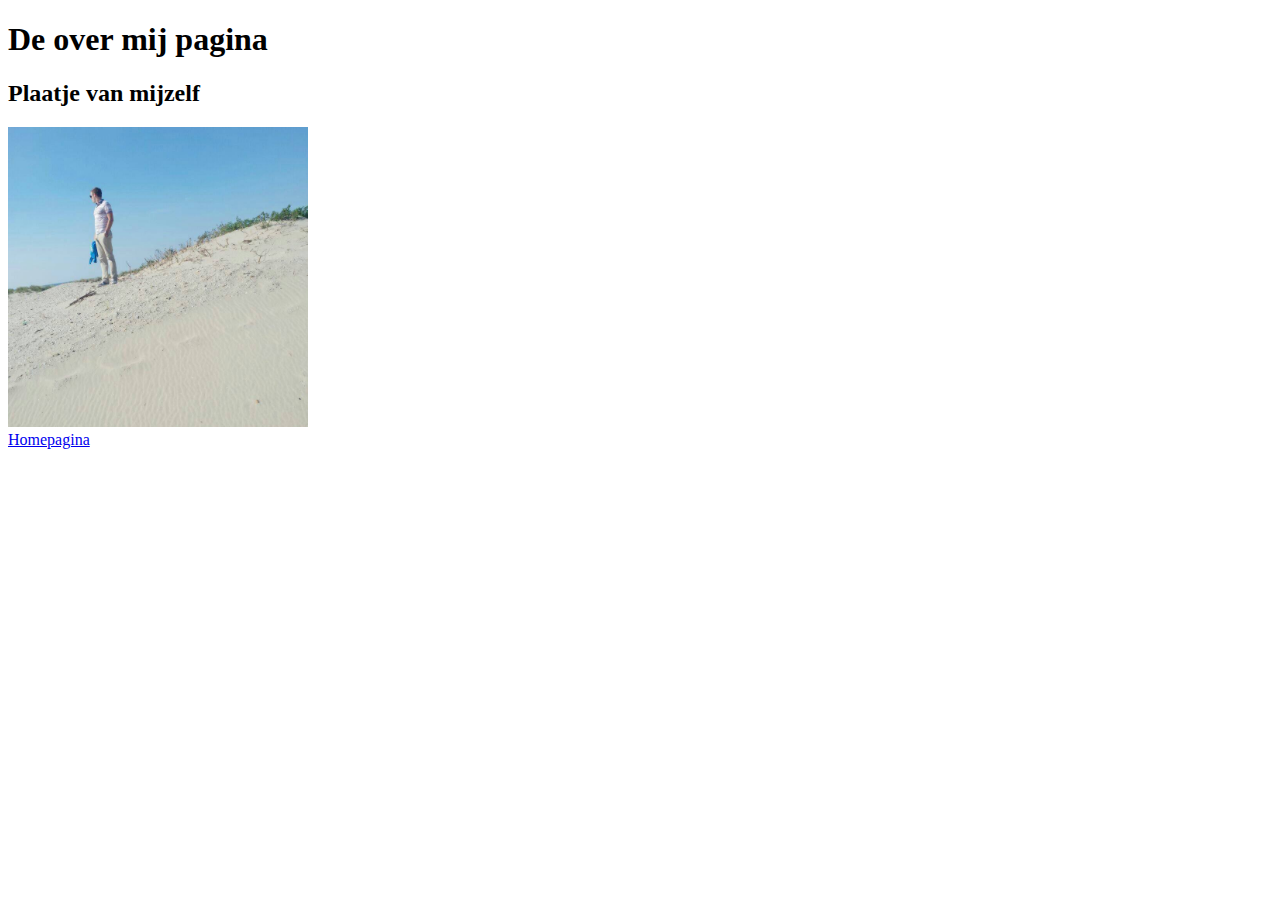
==== About.html @ 679074cb "Add files via upload" ====
<!DOCTYPE html>
 <html>
        <head>
     <!-- hier zet je de code in de head tags -->
          <title> About me page </title>
        </head>
        <body>
          <h1>De over mij pagina</h1>
          <h2>Plaatje van mijzelf</h2>

            <img width="300" src="Casper Strand.jpg" alt="Casper strand"/>
<br>
          
            <a href="index.html" >Homepagina</a>

        </body>
 </html>
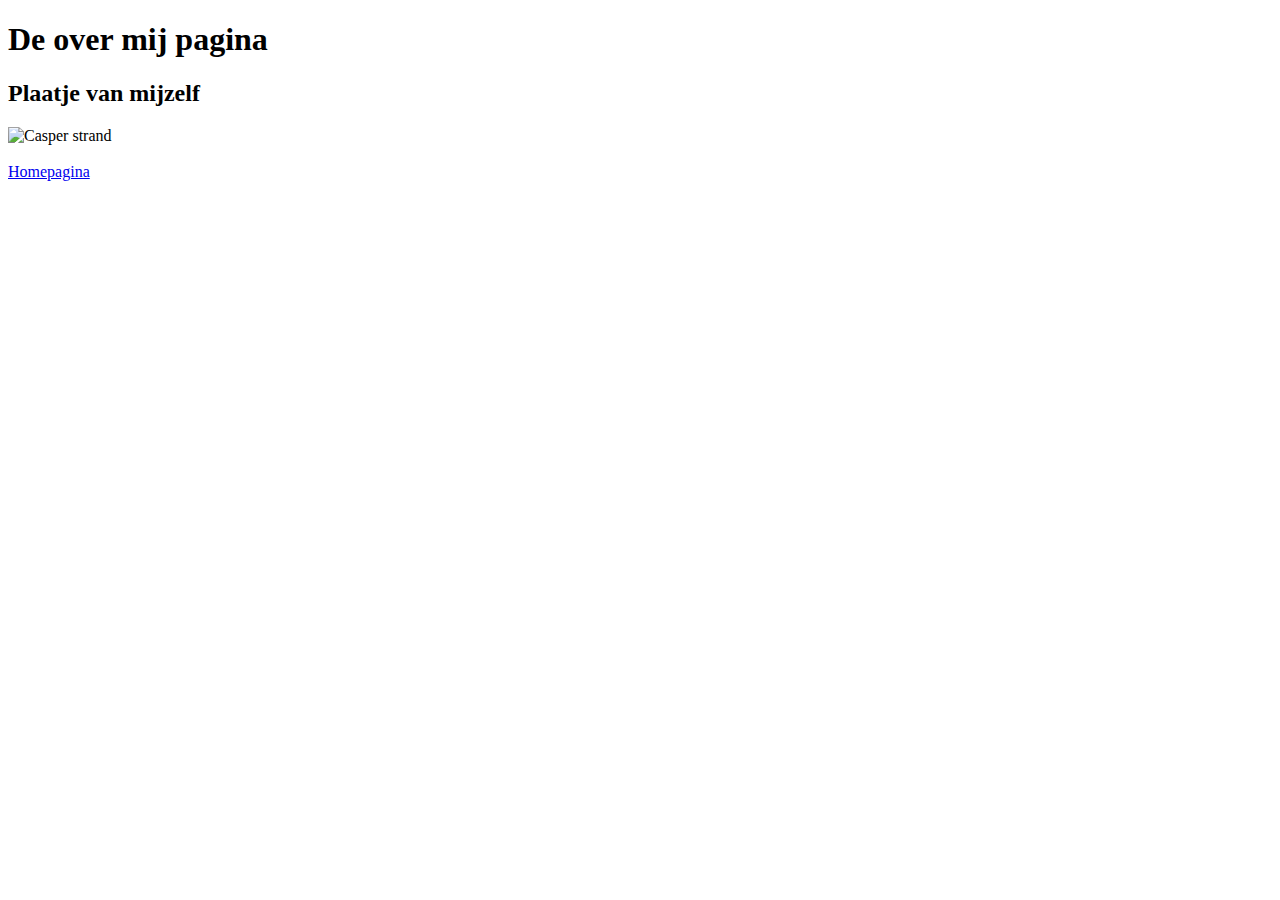
==== commit 132e272c: "Files van opdracht 3" ====
--- a/About.html
+++ b/About.html
@@ -5,13 +5,33 @@
           <title> About me page </title>
         </head>
         <body>
-          <h1>De over mij pagina</h1>
-          <h2>Plaatje van mijzelf</h2>
 
+        <header>
+
+         <h1>De over mij pagina</h1>
+
+        </header>
+ 
+        <main>
+
+          <section>
+         
+            <h2>Plaatje van mijzelf</h2>
+         
             <img width="300" src="Casper Strand.jpg" alt="Casper strand"/>
+
+          </section>
+
+        </main>          
+            
 <br>
-          
-            <a href="index.html" >Homepagina</a>
+    
+        <footer>
 
+          <a href="index.html" >Homepagina</a>
+
+        </footer>
+
+            
         </body>
  </html>
